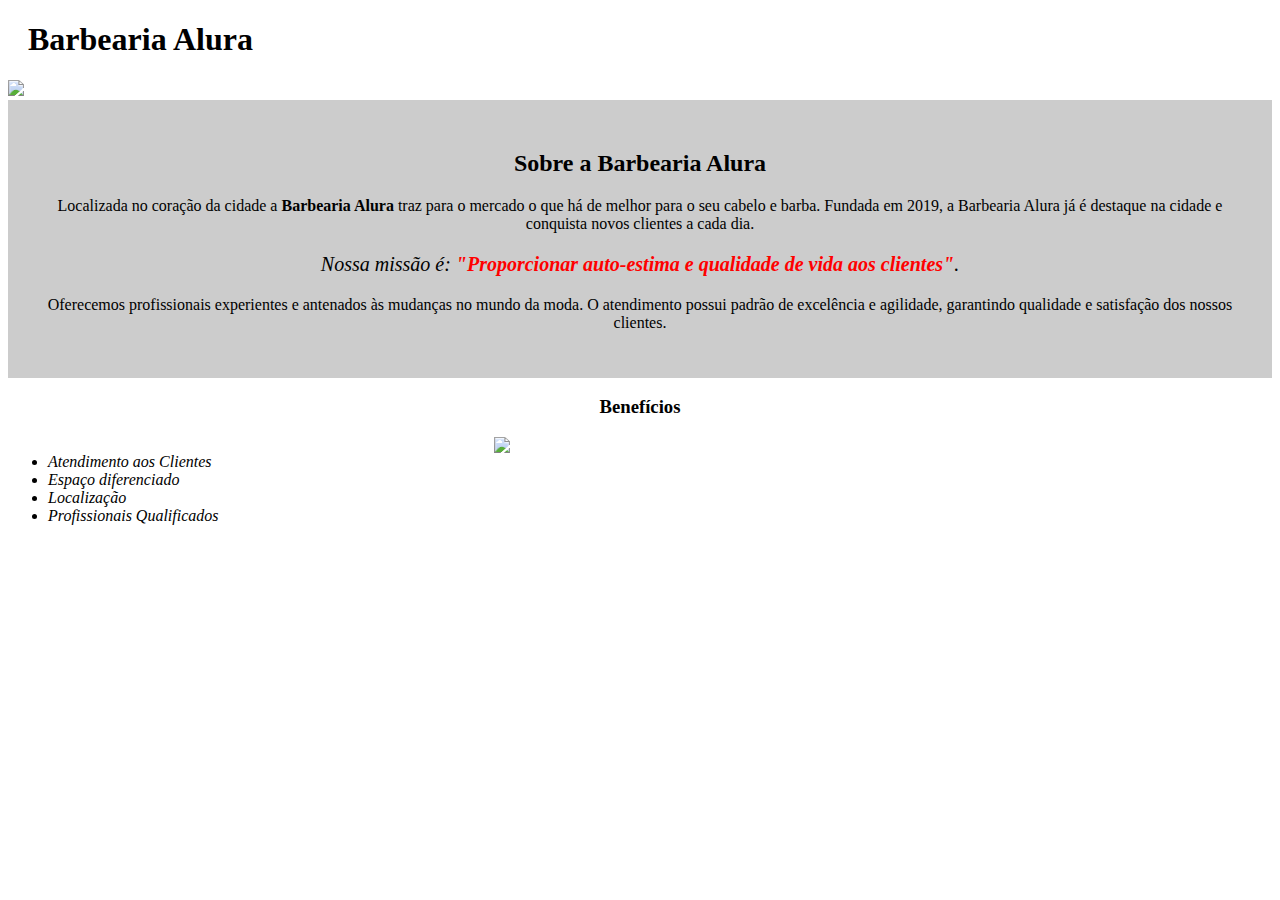
==== index.html @ faed8bfc "Add files via upload" ====
<!DOCTYPE html>
<html lang="pt-br">
	<head>
		<meta charset="UTF-8">
		<title>BarbeariaAlura</title>
		<link rel="stylesheet" href="style.css">
	</head>

	<body>
		<header>
			<h1 class="titulo-principal">Barbearia Alura</h1>
		</header>
		<img id="banner" src="banner.jpg">
		<div class="principal">
			<h2 class="titulo-centralizado">Sobre a Barbearia Alura</h2>

			<p>Localizada no coração da cidade a <strong>Barbearia Alura</strong> traz para o mercado o que há de melhor para o seu cabelo e barba. Fundada em 2019, a Barbearia Alura já é destaque na cidade e conquista novos clientes a cada dia.</p>

			<p id="missao"><em>Nossa missão é: <strong>"Proporcionar auto-estima e qualidade de vida aos clientes"</strong>.</em></p>

			<p>Oferecemos profissionais experientes e antenados às mudanças no mundo da moda. O atendimento possui padrão de excelência e agilidade, garantindo qualidade e satisfação dos nossos clientes.</p>
		</div>
		
		<div class="beneficios">
			<h3 class="titulo-centralizado">Benefícios</h3>

			<ul>
				<li class="itens">Atendimento aos Clientes</li>
				<li class="itens">Espaço diferenciado</li>
				<li class="itens">Localização</li>
				<li class="itens">Profissionais Qualificados</li>
			</ul>

			<img src="beneficios.jpg" class="imagemBeneficios">
		</div>
	</body>

</html>
---- style.css ----
body{
	
}

#banner{
	width: 100%;
}

.principal{
	background: #CCCCCC;
	padding: 30px;
}

.titulo-principal{
	padding-left: 20px;
}

.titulo-centralizado{
	text-align: center;
}

p{
	text-align: center;
}

#missao{
	font-size: 20px
}

em strong{
	color: red;
}

.itens{
	font-style: italic;
}

.beneficios{
	background: white;
	padding: 20 px;
}

ul{
	display: inline-block;
	vertical-align: top;
	width: 20%;
	margin-right: 15%;

}

.imagemBeneficios{
	width: 50%;
}
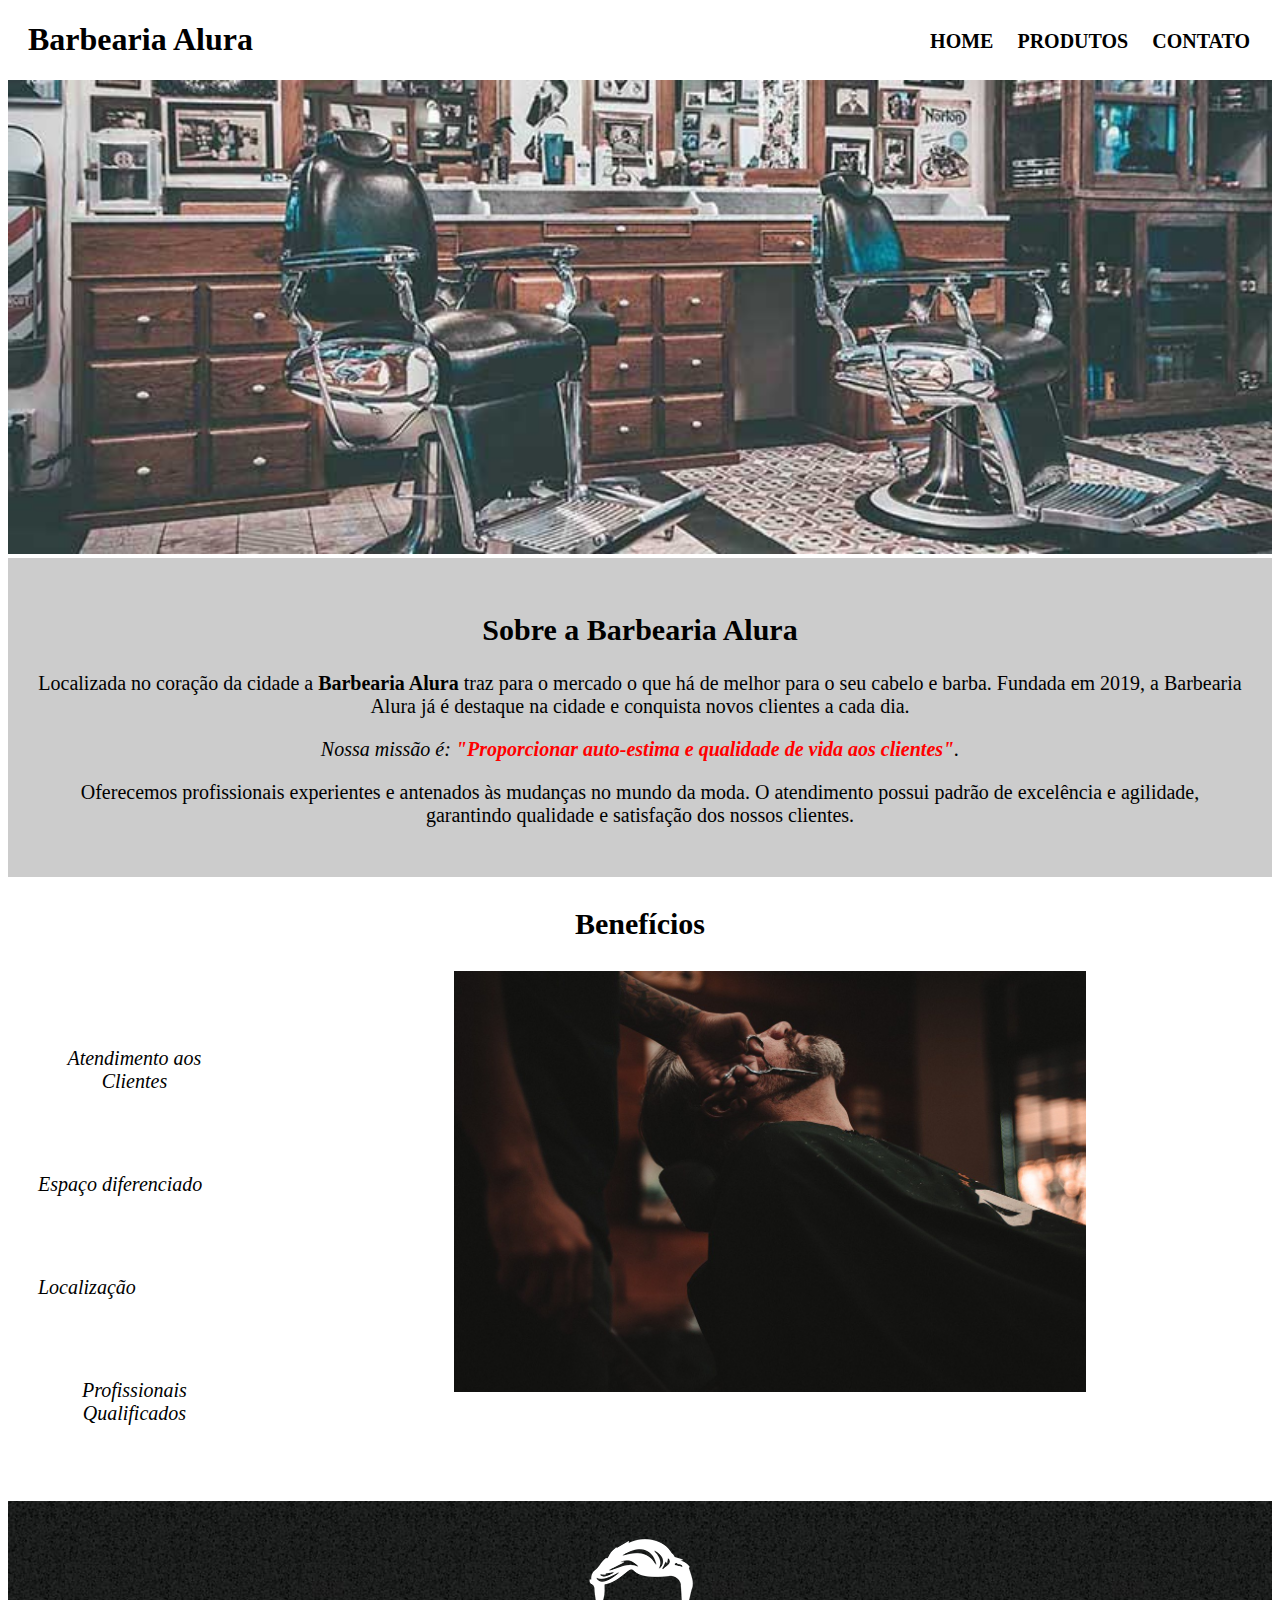
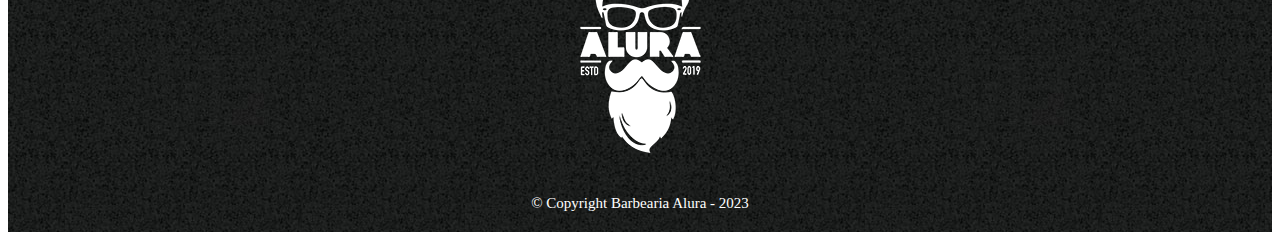
==== commit 8ae1e927: "Add files via upload" ====
--- a/index.html
+++ b/index.html
@@ -9,6 +9,11 @@
 	<body>
 		<header>
 			<h1 class="titulo-principal">Barbearia Alura</h1>
+			<nav>
+				<li><a href="index.html">Home</a></li>
+				<li><a href="produtos.html">Produtos</a></li>
+				<li><a href="contato.html">Contato</a></li>
+			</nav>
 		</header>
 		<img id="banner" src="banner.jpg">
 		<div class="principal">
@@ -33,6 +38,9 @@
 
 			<img src="beneficios.jpg" class="imagemBeneficios">
 		</div>
+		<footer>
+			<img src="logo-branco.png">
+			<p class="copyright">&copy; Copyright Barbearia Alura - 2023
+		</footer>
 	</body>
-
 </html>--- a/style.css
+++ b/style.css
@@ -1,5 +1,36 @@
 body{
 	
+}
+
+.titulo-principal{
+	padding-left: 20px;
+}
+
+nav {
+	position: absolute;
+	top: 5px;
+	right: 0;
+	padding-top: 25px;
+    border-right-width: 30px;
+    padding-right: 30px;
+}
+
+nav li {
+	display: inline;
+	margin: 0 0 0 20px;
+}
+
+nav a {
+	text-transform: uppercase;
+	color: #000000;
+	font-weight: bold;
+	font-size: 20px;
+	text-decoration: none;
+}
+
+nav a:hover {
+	color: #C78C19;
+	text-decoration: underline;
 }
 
 #banner{
@@ -11,16 +42,14 @@
 	padding: 30px;
 }
 
-.titulo-principal{
-	padding-left: 20px;
-}
-
 .titulo-centralizado{
 	text-align: center;
+	font-size: 30px;
 }
 
 p{
 	text-align: center;
+	font-size: 20px;
 }
 
 #missao{
@@ -32,7 +61,13 @@
 }
 
 .itens{
+	display: inline-block;
 	font-style: italic;
+	margin: 20px;
+	text-align: center;
+	font-size: 20px;
+	padding: 20px 10px;
+
 }
 
 .beneficios{
@@ -45,9 +80,22 @@
 	vertical-align: top;
 	width: 20%;
 	margin-right: 15%;
-
+	padding: 20px 0;
 }
 
 .imagemBeneficios{
 	width: 50%;
+
 }
+
+footer {
+	text-align: center;
+	background: url("bg.jpg");
+	padding: 20px 0;
+}
+
+.copyright {
+	color: white;
+	font-size: 15px;
+	margin: 20px 0 0 0;
+}
